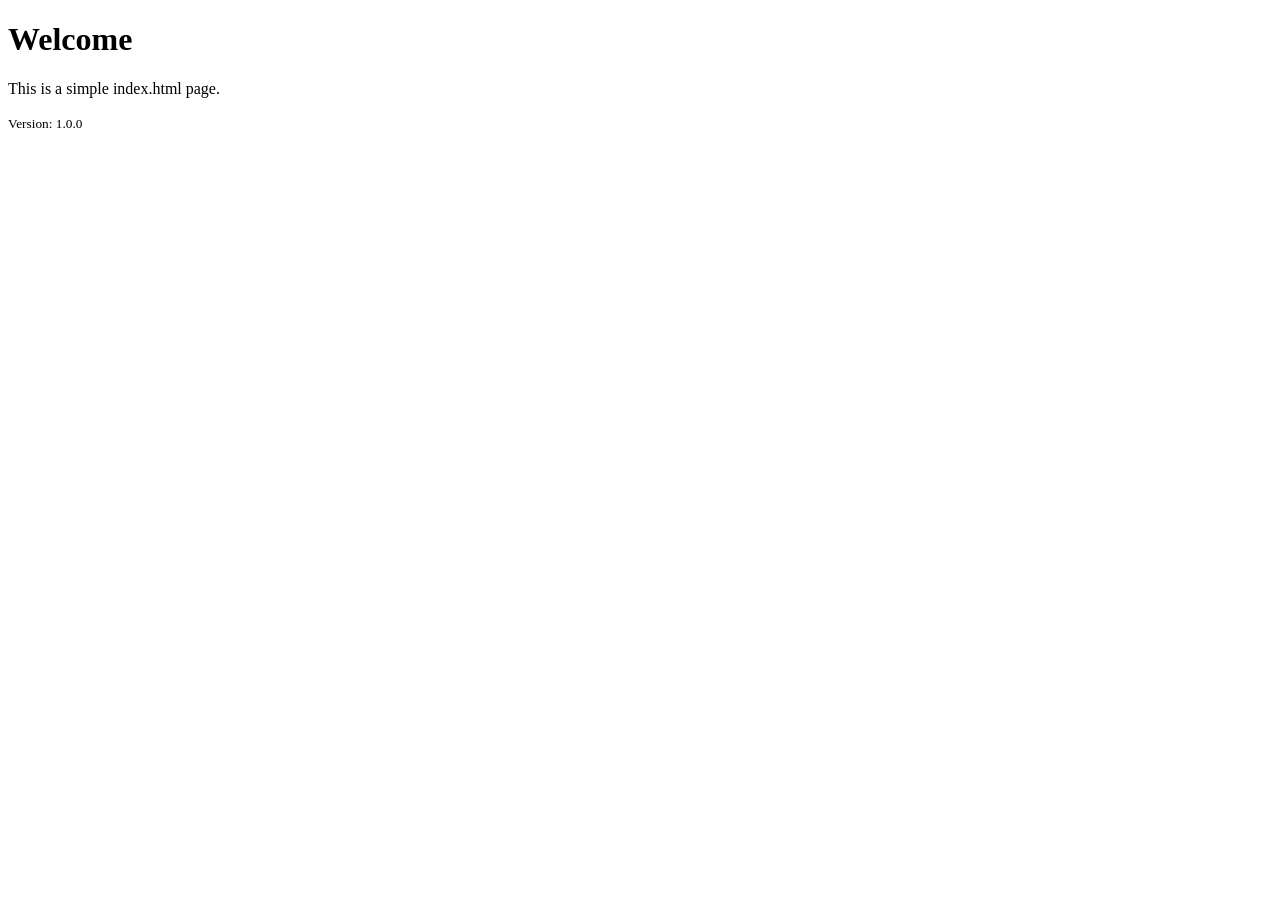
==== Indexfile.html @ 21aa4e28 "Version 1.0" ====
<!DOCTYPE html>
<html lang="en">
<head>
  <meta charset="UTF-8">
  <meta name="viewport" content="width=device-width, initial-scale=1.0">
  <meta name="version" content="1.0.0">
  <title>My App - v1.0.0</title>
</head>
<body>
  <header>
    <h1>Welcome</h1>
  </header>

  <main>
    <p>This is a simple index.html page.</p>
  </main>

  <footer>
    <small>Version: 1.0.0</small>
  </footer>
</body>
</html>
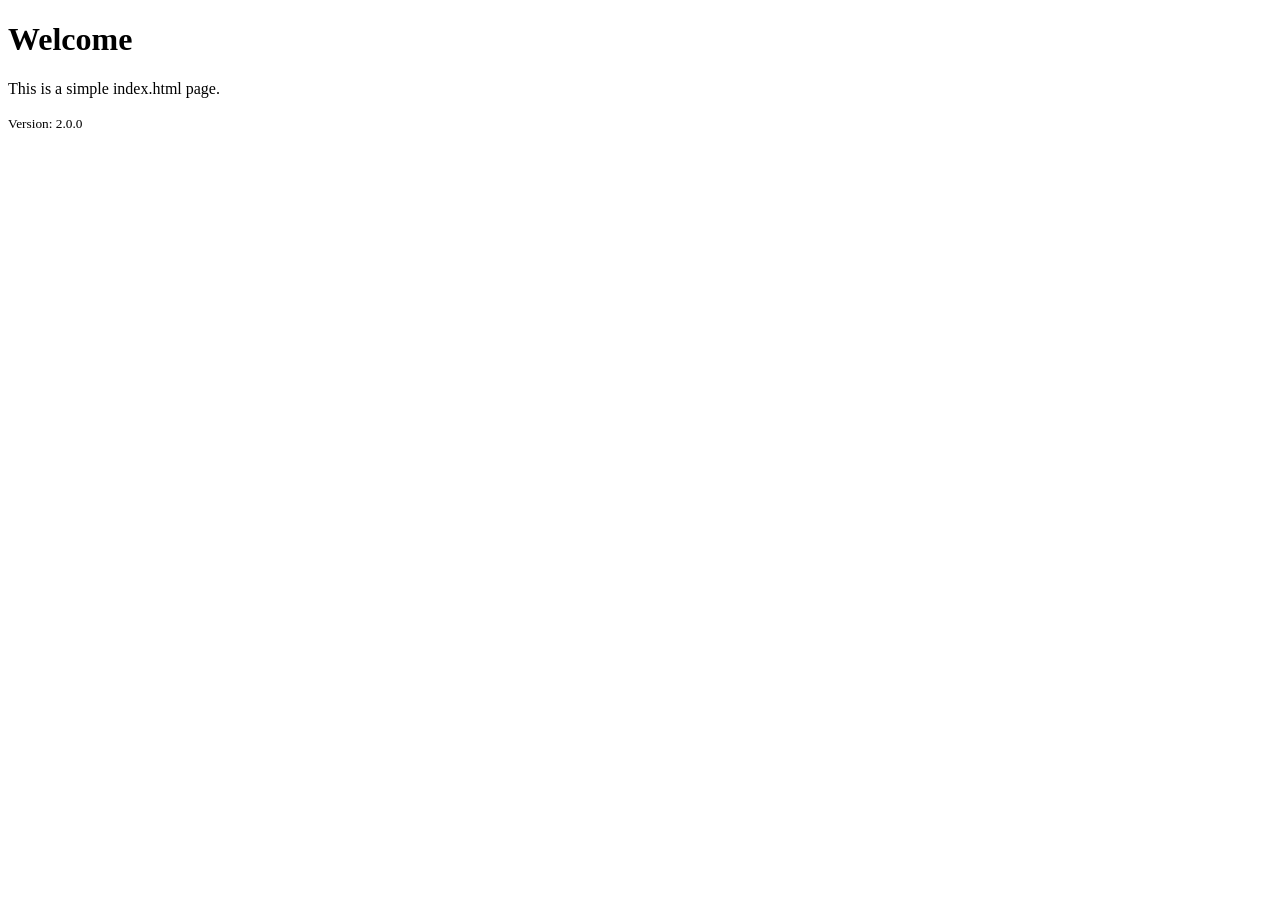
==== commit 5266bd13: "Version 2.0" ====
--- a/Indexfile.html
+++ b/Indexfile.html
@@ -16,7 +16,7 @@
   </main>
 
   <footer>
-    <small>Version: 1.0.0</small>
+    <small>Version: 2.0.0</small>
   </footer>
 </body>
 </html>
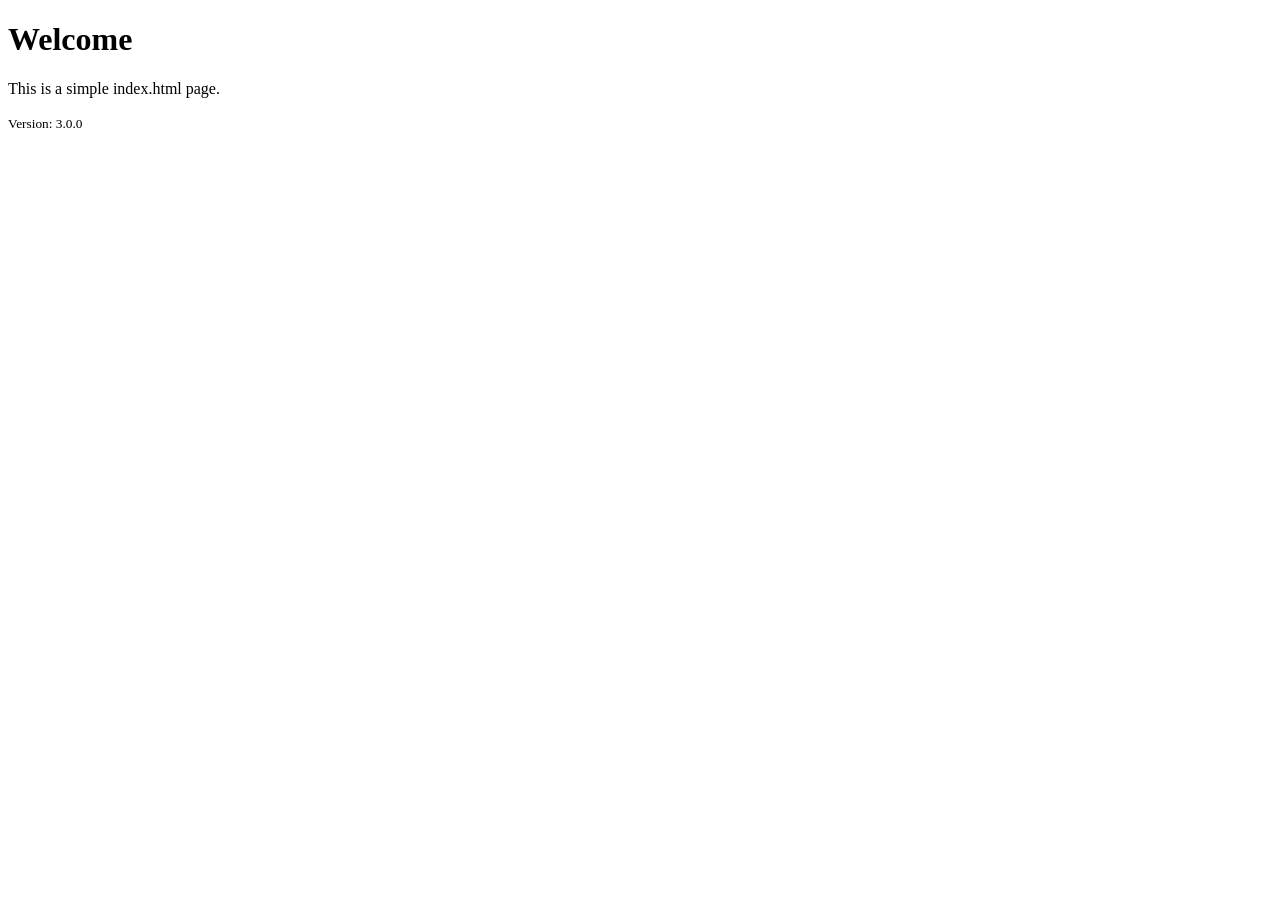
==== commit 8267ecad: "Version 3.0" ====
--- a/Indexfile.html
+++ b/Indexfile.html
@@ -16,7 +16,7 @@
   </main>
 
   <footer>
-    <small>Version: 2.0.0</small>
+    <small>Version: 3.0.0</small>
   </footer>
 </body>
 </html>
